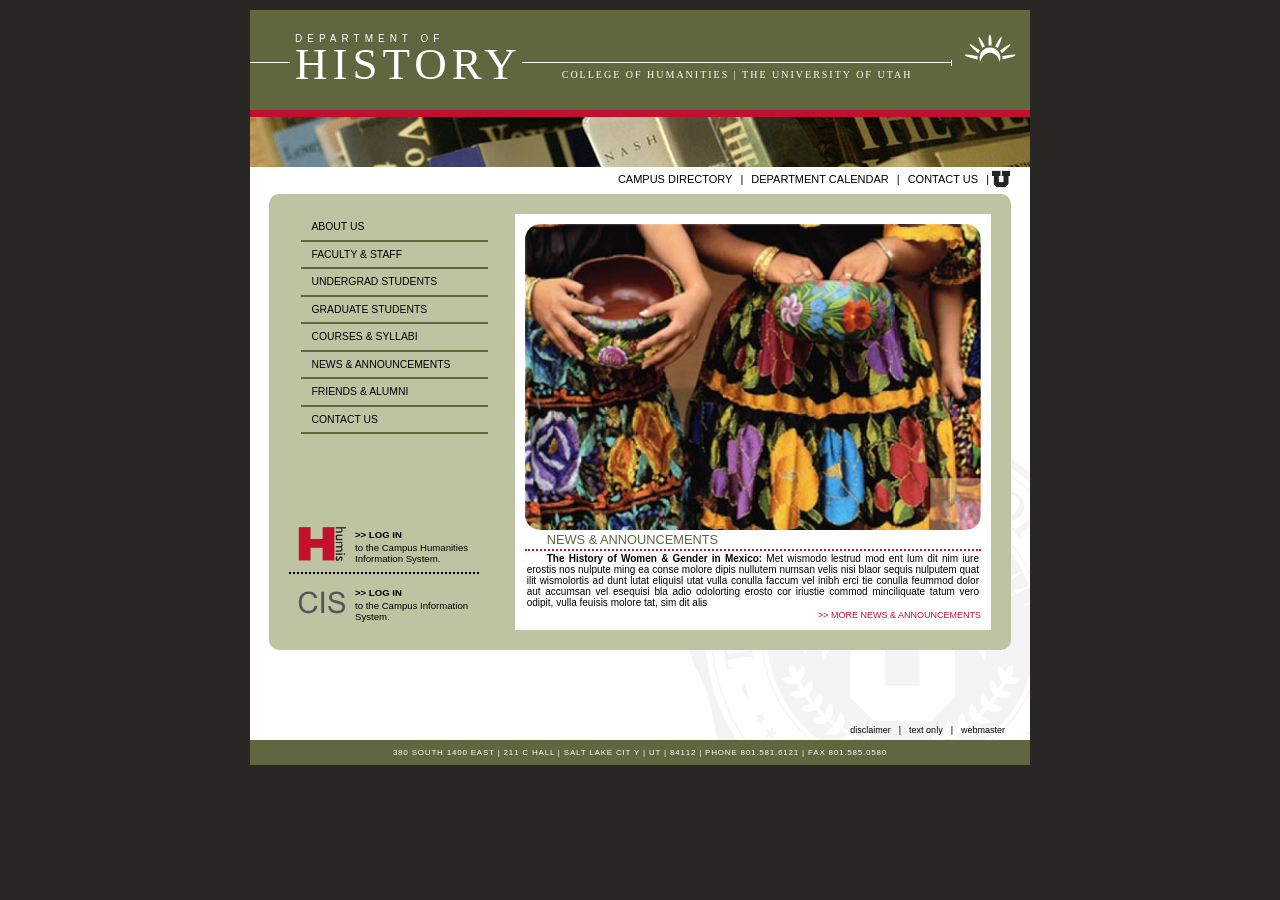
==== HUMISWebsiteRecreation/home.html @ cfd00153 "Portfolio" ====
<!DOCTYPE html>
<html lang="en">
<head>
    <meta charset="UTF-8">
    <title>HUMIS Homepage</title>
    <link rel="stylesheet" href=".idea/homeStylesheet.css">
</head>

<body>
    <div id="parent"><!-- all this is the markup -->
        <section class="heading">
            <div class="decor">
                <hr>
            </div>
            <div class="title">
                <p> DEPARTMENT OF</p>
                <h1>HISTORY</h1>
            </div>
            <h2> COLLEGE OF HUMANITIES | THE University of Utah</h2>
            <img src="files/logo.svg" alt="sun logo">
        </section>
        <section class="sub-head"></section>
        <hr>
        <section class="main-content-area">
            <nav class="secondary">
                <a href="#">campus directory</a>|
                <a href="#">department calendar</a>|
                <a href="#">contact us</a> |
                <img src="files/u_small.gif" alt="University of Utah"/>
            </nav>

            <section class="brown-box">
                <div class="left-side">
                    <nav>
                        <a href="about.html">About Us</a>
                        <a href="#">Faculty &amp; Staff</a>
                        <a href="#">Undergrad Students</a>
                        <a href="#">Graduate Students</a>
                        <a href="#">Courses &amp; Syllabi</a>
                        <a href="#">News &amp; Announcements</a>
                        <a href="#">Friends &amp; Alumni</a>
                        <a href="#">Contact Us</a>
                    </nav>

                    <div class="links">
                        <div class="information">
                            <img src="files/cis.png" alt="Login to CIS"/>
                            <div>
                                <b>
                                    >> LOG IN
                                </b>
                                <p>
                                    to the Campus Information System.
                                </p>
                            </div>
                        </div>
                        <div class="information">
                            <img src="files/humis.png" alt="Login to CIS"/>
                            <div>
                                <b>
                                    >> LOG IN
                                </b>
                                <p>
                                    to the Campus Humanities Information System.
                                </p>
                            </div>
                        </div>
                                                 </div>
                </div>

                <div class="right-side">
                    <img src="files/women_w_pottery.jpg" alt="Women w pottery"/>

                    <h4>News &amp; Announcements</h4>

                    <p>
                        <strong>The History of Women & Gender in Mexico:</strong> Met wismodo lestrud mod ent lum dit
                        nim iure erostis nos nulpute ming ea conse molore dipis nullutem numsan velis nisi blaor
                        sequis nulputem quat ilit wismolortis ad dunt lutat eliquisl utat vulla conulla faccum vel
                        inibh erci tie conulla feummod dolor aut accumsan vel esequisi bla adio odolorting erosto
                        cor iriustie commod minciliquate tatum vero odipit, vulla feuisis molore tat, sim dit alis
                    </p>

                    <div class="more">
                        <a href="#">>> More news &amp; announcements</a>
                    </div>
                </div>
            </section>

            <nav class="secondary bottom">
                <a href="#">disclaimer</a>|
                <a href="#">text only</a>|
                <a href="#">webmaster</a>
            </nav>
        </section>

        <section class="footer"><!-- section.footer -->
            380 SOUTH 1400 EAST | 211 C HALL | SALT LAKE CIT Y | UT | 84112 | PHONE 801.581.6121 | FAX 801.585.0580
        </section>
    </div>
</body>
</html>
---- HUMISWebsiteRecreation/.idea/homeStylesheet.css ----
/*header font*/
/*font-family: 'Trajan', "Times New Roman" , sans-serif;*/

/*words font*/
/*font-family: 'Myriad', 'Segoe UI', sans-serif;*/




body {
    font-family: 'Myriad', 'Segoe UI', sans-serif;
    background-color: #292626;
}

div#parent { /* Declaration or "selector" */
    border: 2px solid #292626;
    width: 780px;
    margin: 0 auto;
    background-color: #fff;
}


div#parent section {}


section.heading {
    position: relative;
    height: 100px;
    width: 100%;
    background-color: #60663E;

    display: flex;
    align-items: center;
}

section.heading * {
    padding: 0;
    margin: 0;
    box-sizing: border-box;
    color: #fff;
    line-height: 95%;
}

section.heading .decor {
    height: 6px;
    position: absolute;
    top: 50%;
    width: 90%;
    left: 0;
    border-right: 1px solid white;
}

section.heading .decor hr {
    height: 1px;
    background-color: white;
    margin: 2px 0;
    top: 50%;
}

section.heading .title {
    position: relative;

    margin: 0 40px;
    letter-spacing: 5px;

    padding-left: 5px;
    background-color: #60663E;
}

section.heading p {
    font-family: 'Myriad', 'Segoe UI', sans-serif;
    font-size: 10px;
}

section.heading h1 {
    font-family: 'Trajan', "Times New Roman" , sans-serif;

    font-size: 45px;
    font-weight: lighter;
}

section.heading h2 {
    font-family: 'Trajan', "Times New Roman" , sans-serif;

    letter-spacing: 2px;
    text-transform: uppercase;
    font-size: 10px;
    font-weight: lighter;

    align-self: center;
    padding-top: 30px;
}

section.heading img {
    position: absolute;
    height: 100px;
    right: -10px;
}

section.sub-head {
    font-family: 'Trajan', "Times New Roman" , sans-serif;

    background-image: url('../humis-homePage/files/histHomepic.jpg');
    background-repeat: no-repeat;
    background-position: center;
    height: 50px;

    border-top: 7px solid #C1102F;
}

hr {
    padding: 0;
    margin: 1px;
    border: none;
}

section.main-content-area { /* declaration for a section tag whose class is "main-content-area" */
    min-height: 400px;
    display: flex;
    flex-direction: column;
    justify-content: space-between;
    background-image: url('../humis-homePage/files/uofu_medallion_rt.gif');
    background-repeat: no-repeat;
    background-position: bottom right;

    nav.secondary { /* applies to all nav tags found inside (descendants of) section.main-content-area */
        min-height: 20px;
        padding-right: 20px;
        font-size: 11px;
        display: flex;
        justify-content: flex-end;
        align-items: center;
        gap: 3px;

        a { /* this targets all links in each of our navs */
            margin: 0 5px;
            color: black;
            text-decoration: none;
            text-transform: uppercase;

            &:hover { /* Pseudo-class declaration */
                text-decoration: underline;
            }
        }
        .links {
            height: 15px;
            padding-top: 3px;
        }

        &.bottom {
            font-size: 9px;
            a {
                text-transform: lowercase;
            }
        }
    }

    section.brown-box {
        background-color: #BEC3A1;
        padding: 20px;
        border-radius: 10px;
        min-height: 400px;
        display: flex;
        justify-content: space-between;
        width: 90%;
        margin: 5px auto 70px;

        .left-side {
            width: 30%;
            display: flex;
            flex-direction: column;
            justify-content: space-between;

            nav {
                padding: 0 12px;
                a {
                    color: black;
                    display: block;
                    text-decoration: none;
                    border-bottom: 2px solid #60663e;
                    padding: 0.7em 1em;
                    text-transform: uppercase;
                    font-size: .65em;

                    &:hover {
                        color: white;
                        background-color: #60663e;
                    }
                }
            }

            .links {
                display: flex;
                flex-direction: column-reverse;
                width: 90%;
            }

            .information:last-of-type {
                border-bottom: 2px dotted black;
            }

            .information {
                display: flex;
                justify-content: space-between;
                align-items: flex-end;
                padding: 8px;
                gap: 8px;
            }

            .information img {
                height: 40px;
                aspect-ratio: 5/4;
            }

            .information p {
                margin: 0;
                padding: 0;
                font-size: .6em;
            }

            .information b {
                text-decoration: none;
                font-weight: bold;
                font-size: .6em;
                margin: 0;
                padding: 0;
            }

            .information:hover {
                text-decoration: underline;
            }
        }

        .right-side {
            text-indent: 20px;
            width: 65%;
            background-color: white;
            padding: 10px;

            display: flex;
            flex-direction: column;

            img {
                width: 100%;
                border-radius: 15px;
            }

            h4 {
                color: #60663e;
                border-bottom: 2px dotted #C1102F;
                font-weight: unset;
                font-size: .8em;
                text-transform: uppercase;
                margin: 0;
                padding: 2px;
            }

            p {
                font-size: 10px;
                text-align: justify;
                margin: 2px;
            }


            div.more {
                display: flex;
                justify-content: flex-end;

                a {
                    color: #C1102F;
                    text-transform: uppercase;
                    text-decoration: none;
                    font-size: 9px;

                    &:hover {
                        text-decoration: underline;
                    }
                }
            }
        }
    }
}

section.footer {
    background-color: #60663E;
    text-align: center;
    color: white;
    font-size: .5em;
    letter-spacing: .1em;
    padding: 8px 0;
}
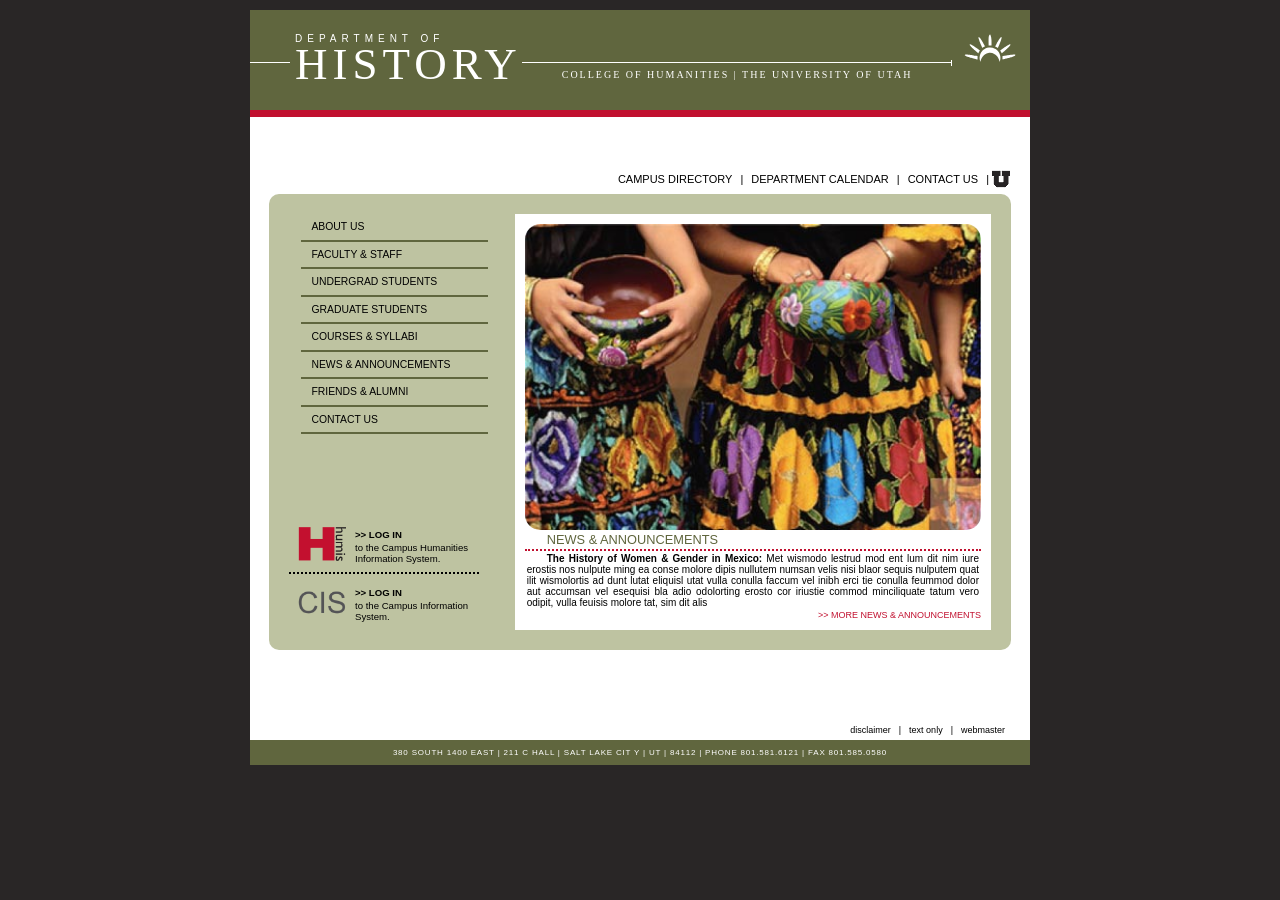
==== commit ee43b27a: "Portfolio" ====
--- a/HUMISWebsiteRecreation/home.html
+++ b/HUMISWebsiteRecreation/home.html
@@ -3,7 +3,7 @@
 <head>
     <meta charset="UTF-8">
     <title>HUMIS Homepage</title>
-    <link rel="stylesheet" href=".idea/homeStylesheet.css">
+    <link rel="stylesheet" href="homeStylesheet.css">
 </head>
 
 <body>
--- a/HUMISWebsiteRecreation/homeStylesheet.css
+++ b/HUMISWebsiteRecreation/homeStylesheet.css
@@ -0,0 +1,292 @@
+/*header font*/
+/*font-family: 'Trajan', "Times New Roman" , sans-serif;*/
+
+/*words font*/
+/*font-family: 'Myriad', 'Segoe UI', sans-serif;*/
+
+
+
+
+body {
+    font-family: 'Myriad', 'Segoe UI', sans-serif;
+    background-color: #292626;
+}
+
+div#parent { /* Declaration or "selector" */
+    border: 2px solid #292626;
+    width: 780px;
+    margin: 0 auto;
+    background-color: #fff;
+}
+
+
+div#parent section {}
+
+
+section.heading {
+    position: relative;
+    height: 100px;
+    width: 100%;
+    background-color: #60663E;
+
+    display: flex;
+    align-items: center;
+}
+
+section.heading * {
+    padding: 0;
+    margin: 0;
+    box-sizing: border-box;
+    color: #fff;
+    line-height: 95%;
+}
+
+section.heading .decor {
+    height: 6px;
+    position: absolute;
+    top: 50%;
+    width: 90%;
+    left: 0;
+    border-right: 1px solid white;
+}
+
+section.heading .decor hr {
+    height: 1px;
+    background-color: white;
+    margin: 2px 0;
+    top: 50%;
+}
+
+section.heading .title {
+    position: relative;
+
+    margin: 0 40px;
+    letter-spacing: 5px;
+
+    padding-left: 5px;
+    background-color: #60663E;
+}
+
+section.heading p {
+    font-family: 'Myriad', 'Segoe UI', sans-serif;
+    font-size: 10px;
+}
+
+section.heading h1 {
+    font-family: 'Trajan', "Times New Roman" , sans-serif;
+
+    font-size: 45px;
+    font-weight: lighter;
+}
+
+section.heading h2 {
+    font-family: 'Trajan', "Times New Roman" , sans-serif;
+
+    letter-spacing: 2px;
+    text-transform: uppercase;
+    font-size: 10px;
+    font-weight: lighter;
+
+    align-self: center;
+    padding-top: 30px;
+}
+
+section.heading img {
+    position: absolute;
+    height: 100px;
+    right: -10px;
+}
+
+section.sub-head {
+    font-family: 'Trajan', "Times New Roman" , sans-serif;
+
+    background-image: url('../humis-homePage/files/histHomepic.jpg');
+    background-repeat: no-repeat;
+    background-position: center;
+    height: 50px;
+
+    border-top: 7px solid #C1102F;
+}
+
+hr {
+    padding: 0;
+    margin: 1px;
+    border: none;
+}
+
+section.main-content-area { /* declaration for a section tag whose class is "main-content-area" */
+    min-height: 400px;
+    display: flex;
+    flex-direction: column;
+    justify-content: space-between;
+    background-image: url('../humis-homePage/files/uofu_medallion_rt.gif');
+    background-repeat: no-repeat;
+    background-position: bottom right;
+
+    nav.secondary { /* applies to all nav tags found inside (descendants of) section.main-content-area */
+        min-height: 20px;
+        padding-right: 20px;
+        font-size: 11px;
+        display: flex;
+        justify-content: flex-end;
+        align-items: center;
+        gap: 3px;
+
+        a { /* this targets all links in each of our navs */
+            margin: 0 5px;
+            color: black;
+            text-decoration: none;
+            text-transform: uppercase;
+
+            &:hover { /* Pseudo-class declaration */
+                text-decoration: underline;
+            }
+        }
+        .links {
+            height: 15px;
+            padding-top: 3px;
+        }
+
+        &.bottom {
+            font-size: 9px;
+            a {
+                text-transform: lowercase;
+            }
+        }
+    }
+
+    section.brown-box {
+        background-color: #BEC3A1;
+        padding: 20px;
+        border-radius: 10px;
+        min-height: 400px;
+        display: flex;
+        justify-content: space-between;
+        width: 90%;
+        margin: 5px auto 70px;
+
+        .left-side {
+            width: 30%;
+            display: flex;
+            flex-direction: column;
+            justify-content: space-between;
+
+            nav {
+                padding: 0 12px;
+                a {
+                    color: black;
+                    display: block;
+                    text-decoration: none;
+                    border-bottom: 2px solid #60663e;
+                    padding: 0.7em 1em;
+                    text-transform: uppercase;
+                    font-size: .65em;
+
+                    &:hover {
+                        color: white;
+                        background-color: #60663e;
+                    }
+                }
+            }
+
+            .links {
+                display: flex;
+                flex-direction: column-reverse;
+                width: 90%;
+            }
+
+            .information:last-of-type {
+                border-bottom: 2px dotted black;
+            }
+
+            .information {
+                display: flex;
+                justify-content: space-between;
+                align-items: flex-end;
+                padding: 8px;
+                gap: 8px;
+            }
+
+            .information img {
+                height: 40px;
+                aspect-ratio: 5/4;
+            }
+
+            .information p {
+                margin: 0;
+                padding: 0;
+                font-size: .6em;
+            }
+
+            .information b {
+                text-decoration: none;
+                font-weight: bold;
+                font-size: .6em;
+                margin: 0;
+                padding: 0;
+            }
+
+            .information:hover {
+                text-decoration: underline;
+            }
+        }
+
+        .right-side {
+            text-indent: 20px;
+            width: 65%;
+            background-color: white;
+            padding: 10px;
+
+            display: flex;
+            flex-direction: column;
+
+            img {
+                width: 100%;
+                border-radius: 15px;
+            }
+
+            h4 {
+                color: #60663e;
+                border-bottom: 2px dotted #C1102F;
+                font-weight: unset;
+                font-size: .8em;
+                text-transform: uppercase;
+                margin: 0;
+                padding: 2px;
+            }
+
+            p {
+                font-size: 10px;
+                text-align: justify;
+                margin: 2px;
+            }
+
+
+            div.more {
+                display: flex;
+                justify-content: flex-end;
+
+                a {
+                    color: #C1102F;
+                    text-transform: uppercase;
+                    text-decoration: none;
+                    font-size: 9px;
+
+                    &:hover {
+                        text-decoration: underline;
+                    }
+                }
+            }
+        }
+    }
+}
+
+section.footer {
+    background-color: #60663E;
+    text-align: center;
+    color: white;
+    font-size: .5em;
+    letter-spacing: .1em;
+    padding: 8px 0;
+}
+
